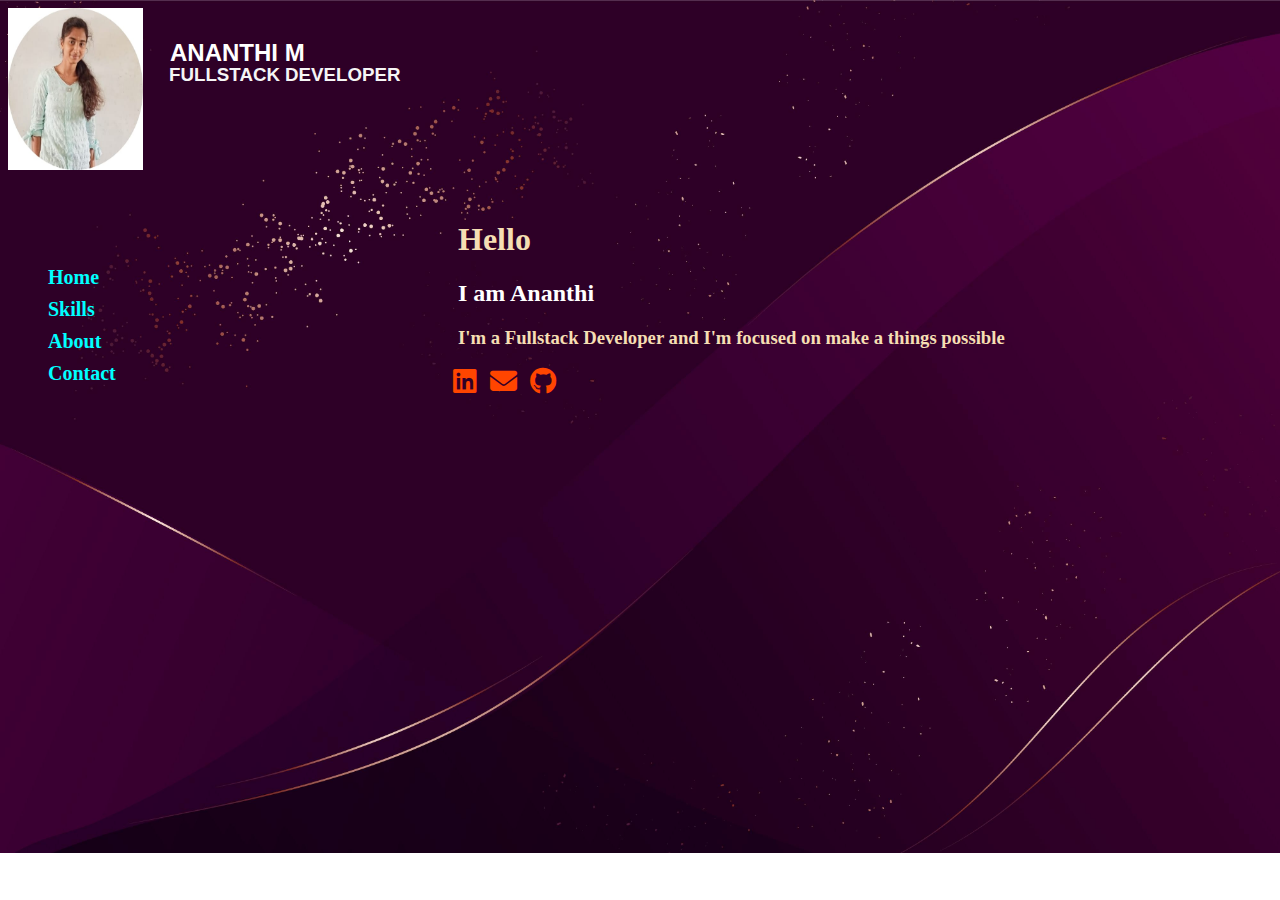
==== index.html @ 8c354f3b "chsngex" ====
<!DOCTYPE html>
<html lang="en">
<head>
    <link rel="stylesheet" href="folio.css">
    <link rel="stylesheet" href="https://cdnjs.cloudflare.com/ajax/libs/font-awesome/6.5.2/css/all.min.css ">
</head>
<body>
    <div class="mydetails">
        <img src="images/image.png">
        <h2 class="name">ANANTHI M</h2>
        <h3 class="role">FULLSTACK DEVELOPER</h3>
    </div>
    <ul class="nav">
        <li class="h">
          <a class="nav-link active" aria-current="page"  href="index.html">Home</a>
        </li>
        <li class="s">
          <a class="nav-link" href="skills.html">Skills</a>
        </li>
        <li class="b">
          <a class="nav-link" href="About.html">About</a>
        </li>
        <li class="c">
          <a class="nav-link disabled" href="contact.html">Contact</a>
        </li>
      </ul>
      
        <h1>Hello</h1>
        <h2>I am Ananthi</h2>
        <h3>I'm a Fullstack Developer and I'm focused on make a things possible</h3>
        <div class="linking">
          <ul>
            <li><i class="fa-brands fa-linkedin"></i></li>
            <li class="mail"><i class="fa-solid fa-envelope "></i></li>
            <li class="git"><i class="fa-brands fa-github git"></i></li>
          </ul>
          
        </div>
       
        
        
      
</body>
</html>
---- folio.css ----
body{
    background-image: url(images/5452393.jpg);
    background-size: cover;
    background-repeat: no-repeat;
}
.mydetails img{
    display: flx;
    width:15vh;
    height:  18vh;
    
}
.name{
    margin-top: -15vh;
    margin-left: 18vh;
    color: white;
    font-weight: 700;
    font-family: 'Segoe UI', Tahoma, Geneva, Verdana, sans-serif;
}
.role{
    margin-left: 17.9vh;
    margin-top: -2.5vh;
    color: whitesmoke;
    font-weight: 700;
    font-family: 'Segoe UI', Tahoma, Geneva, Verdana, sans-serif;
}
.nav h,a{
    text-decoration: none;
    color: aqua;
    font-family: cursive;
    font-size: 20px;
    font-weight: 700;
}

.nav{
    list-style-type: none;
    margin-top: 20vh;
    margin-right: 20px;
}
.s,a{
    margin-bottom: 1vh;
    margin-right: 10vh;
}
.h,a{
    margin-bottom: 1vh;
}
.b,a{
    margin-bottom: 1vh;
}
h1{
    margin-left: 50vh;
    color: wheat;
    margin-top: -20vh;
    
    
    
}
h2{
    margin-left: 50vh;
    color: white;
   
    
}
h3{
    margin-left: 50vh;
    color: wheat;
}
.linking li{
    display: inline-block;
    color: orangered;
    margin-left: 45vh;
    list-style-type: none;
    font-size: 3vh;
    

}
.linking .mail {
    margin-left: 1vh;
}
.linking .git{
    margin-left: 0.5vh;
}
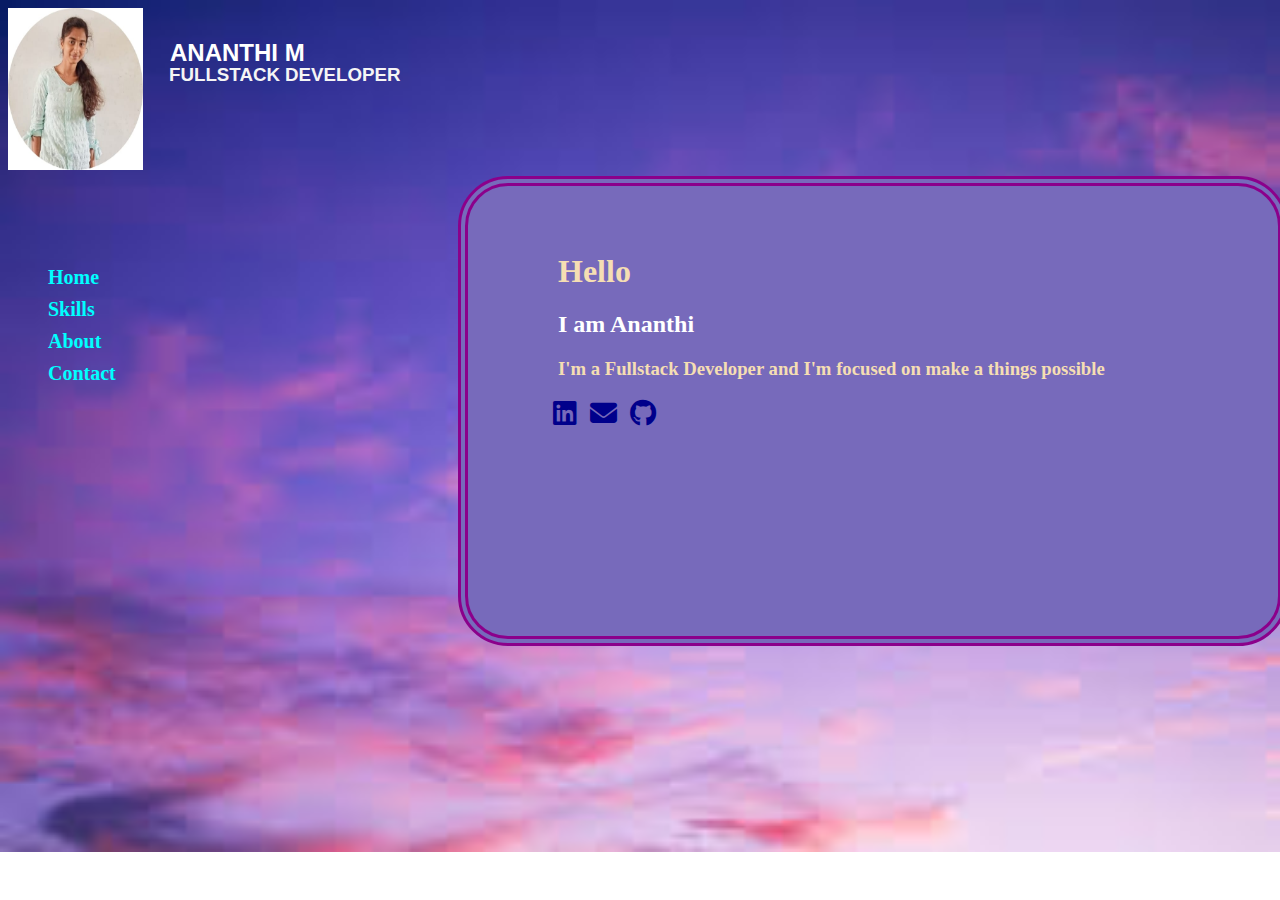
==== commit b4ffb8f2: "update" ====
--- a/index.html
+++ b/index.html
@@ -10,6 +10,7 @@
         <h2 class="name">ANANTHI M</h2>
         <h3 class="role">FULLSTACK DEVELOPER</h3>
     </div>
+
     <ul class="nav">
         <li class="h">
           <a class="nav-link active" aria-current="page"  href="index.html">Home</a>
@@ -24,7 +25,7 @@
           <a class="nav-link disabled" href="contact.html">Contact</a>
         </li>
       </ul>
-      
+     <div class="det">
         <h1>Hello</h1>
         <h2>I am Ananthi</h2>
         <h3>I'm a Fullstack Developer and I'm focused on make a things possible</h3>
@@ -34,7 +35,9 @@
             <li class="mail"><i class="fa-solid fa-envelope "></i></li>
             <li class="git"><i class="fa-brands fa-github git"></i></li>
           </ul>
+        
           
+        </div>
         </div>
        
         
--- a/folio.css
+++ b/folio.css
@@ -1,5 +1,5 @@
 body{
-    background-image: url(images/5452393.jpg);
+    background-image: url(images/sky.jpeg);
     background-size: cover;
     background-repeat: no-repeat;
 }
@@ -47,27 +47,28 @@
     margin-bottom: 1vh;
 }
 h1{
-    margin-left: 50vh;
+    padding-top: 5vh;
+    margin-left: 10vh;
     color: wheat;
-    margin-top: -20vh;
     
     
     
 }
 h2{
-    margin-left: 50vh;
+    margin-left: 10vh;
     color: white;
    
     
 }
 h3{
-    margin-left: 50vh;
+    margin-left: 10vh;
     color: wheat;
 }
+
 .linking li{
     display: inline-block;
-    color: orangered;
-    margin-left: 45vh;
+    color: darkblue;
+    margin-left: 5vh;
     list-style-type: none;
     font-size: 3vh;
     
@@ -79,3 +80,12 @@
 .linking .git{
     margin-left: 0.5vh;
 }
+.det{
+    background-color: rgb(119, 106, 187);
+    margin-top: -25vh;
+    margin-left: 50vh;
+    width: 90vh;
+    height: 50vh;
+    border: 10px darkmagenta double;
+    border-radius: 50px;
+}